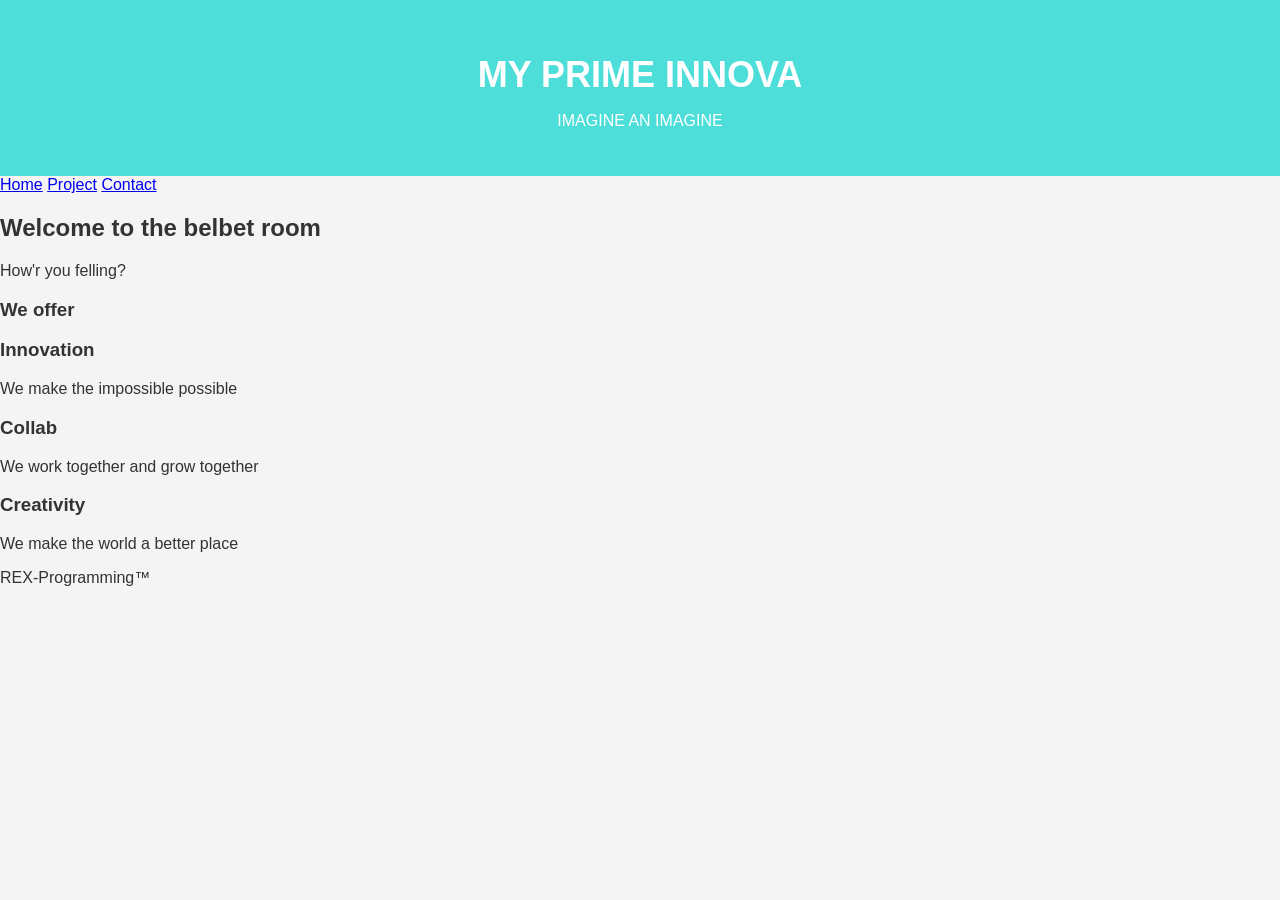
==== NIGG.html @ 2437bcb2 "Add files via upload" ====
<!DOCTYPE html>
 <html lang="es">
<head>
    <meta charset="UTF-8">
        <meta name="viewport" content="width=device-width, initial-scale=1.0">
             <title>YES! YES! YES!</title>
                <link rel="stylesheet" href="WITHER.css">
</head>
<body>
    <header>
        <h1>MY PRIME INNOVA</h1>
            <p>IMAGINE AN IMAGINE</p>
    </header>
        <nav>
            <a href="index.html">Home</a>
                <a href="about.html">Project</a>
                    <a href="contact.html">Contact</a>
        </nav>
        <main>
            <section>
                <h2>Welcome to the belbet room</h2>
                    <p>How'r you felling?</p>
            </section>
                <section id="project" class="Carts">
                    <h3>We offer</h3>
                        <div class="Innovation">
                            <h3>Innovation</h3>
                                <p>We make the impossible possible</p>
                        </div>
                <section>
                    <div class="Collab">
                        <h3>Collab</h3>
                            <p>We work together and grow together</p>
                    </div>
                </section>
            <section>
                <div class="Creativity">
                    <h3>Creativity</h3>
                        <p>We make the world a better place</p>
                </div>
            </section>
        </section>
    </main>
        <footer id="Contact"p>REX-Programming™</footer>
</body>
</html>
---- WITHER.css ----
body {
    margin: 0;
    font-family: Nunito, sans-serif;
    background-color: #f4f4f4;
    color: #333333
}
header {
    background-color: #4dded9;
    color: white;
    padding: 30px;
    text-align: center;
}
header h1 {
    margin-bottom: 10px;
    font-size: 36px;
}
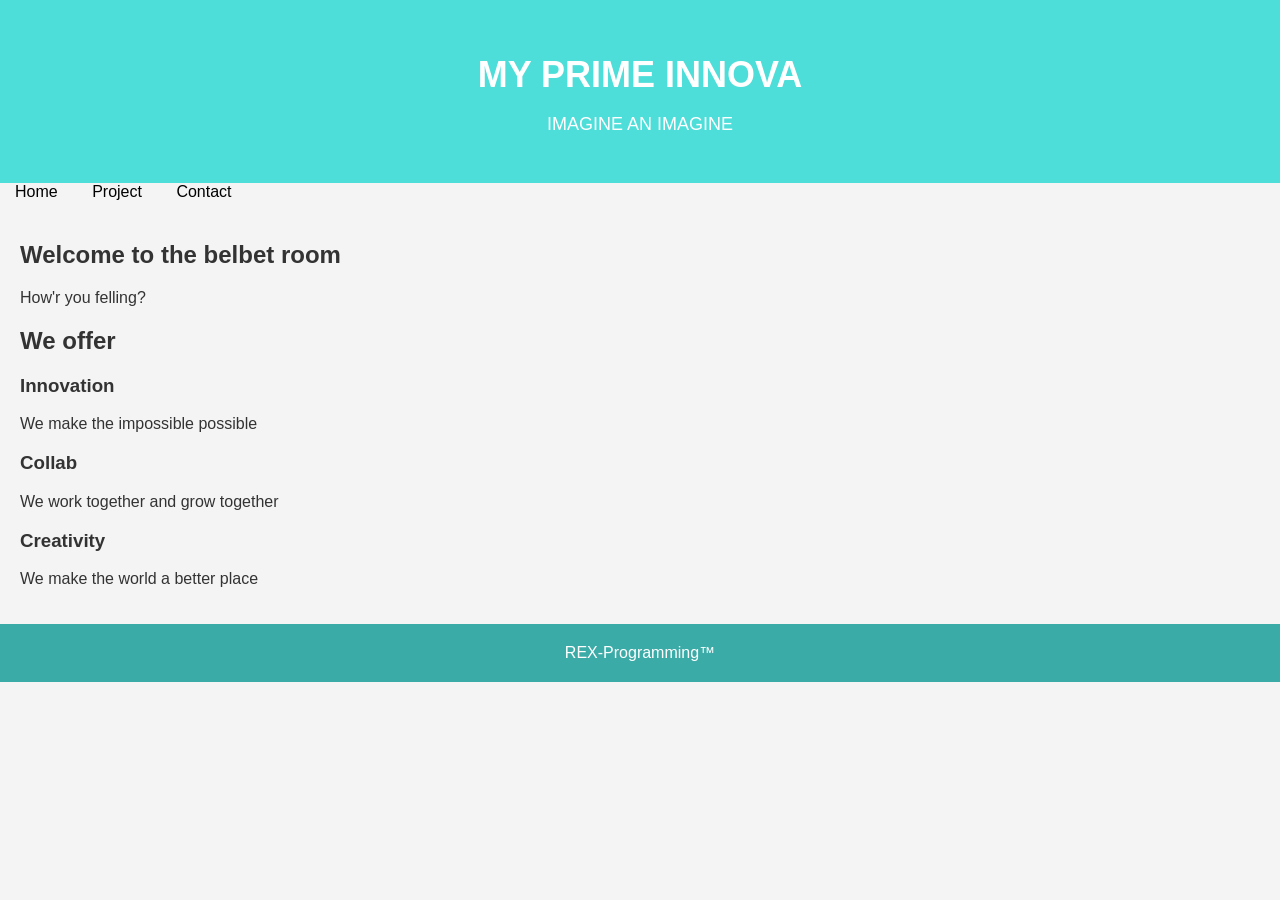
==== commit 7269e24c: "Update NIGG.html" ====
--- a/NIGG.html
+++ b/NIGG.html
@@ -7,40 +7,39 @@
                 <link rel="stylesheet" href="WITHER.css">
 </head>
 <body>
-    <header>
+<header>
         <h1>MY PRIME INNOVA</h1>
             <p>IMAGINE AN IMAGINE</p>
-    </header>
+ </header>
         <nav>
             <a href="index.html">Home</a>
                 <a href="about.html">Project</a>
                     <a href="contact.html">Contact</a>
         </nav>
-        <main>
-            <section>
+<main>
+<section>
                 <h2>Welcome to the belbet room</h2>
                     <p>How'r you felling?</p>
-            </section>
-                <section id="project" class="Carts">
-                    <h3>We offer</h3>
-                        <div class="Innovation">
-                            <h3>Innovation</h3>
-                                <p>We make the impossible possible</p>
-                        </div>
-                <section>
-                    <div class="Collab">
-                        <h3>Collab</h3>
-                            <p>We work together and grow together</p>
-                    </div>
-                </section>
-            <section>
-                <div class="Creativity">
-                    <h3>Creativity</h3>
-                        <p>We make the world a better place</p>
-                </div>
-            </section>
-        </section>
+</section>
+     <section id="project" class="Carts">
+    <h2>We offer</h2>
+
+    <div class="Innovation">
+        <h3>Innovation</h3>
+        <p>We make the impossible possible</p>
+    </div>
+
+    <div class="Collab">
+        <h3>Collab</h3>
+        <p>We work together and grow together</p>
+    </div>
+
+    <div class="Creativity">
+        <h3>Creativity</h3>
+        <p>We make the world a better place</p>
+    </div>
+</section>
     </main>
-        <footer id="Contact"p>REX-Programming™</footer>
+        <footer id="Contact">REX-Programming™</footer>
 </body>
-</html>+</html>
--- a/WITHER.css
+++ b/WITHER.css
@@ -4,13 +4,70 @@
     background-color: #f4f4f4;
     color: #333333
 }
+
 header {
     background-color: #4dded9;
     color: white;
     padding: 30px;
     text-align: center;
 }
+
 header h1 {
     margin-bottom: 10px;
     font-size: 36px;
 }
+
+header p {
+    font-size: 18px
+}
+
+nav a {
+    color: black;
+    text-decoration: none;
+    margin: 0 15px;
+}
+
+main {
+    padding: 20px;
+}
+
+.principal {
+    background-color: #3baba7;
+    text-align: center;
+    padding: 40px;
+    border-radius: 10px;
+    margin-bottom: 20px;
+}
+
+.principal h2 {
+    font-size: 30px;
+}
+
+button {
+    background-color: #3baba7;
+    color: white;
+    border: none;
+    padding: 10px 20px;
+    font-size: 16px;
+    cursor: pointer;
+    border-radius: 5px;
+}
+
+.tarjetas {
+    text-aling: center;
+}
+
+.tarjeta {
+    display: inline-block;
+    width: 300px;
+    margin: 20px;
+    padding: 20px;
+    background-color: white;
+}
+
+footer {
+    background-color: #3baba7;
+    color: white;
+    text-align: center;
+    padding: 20px;
+}
